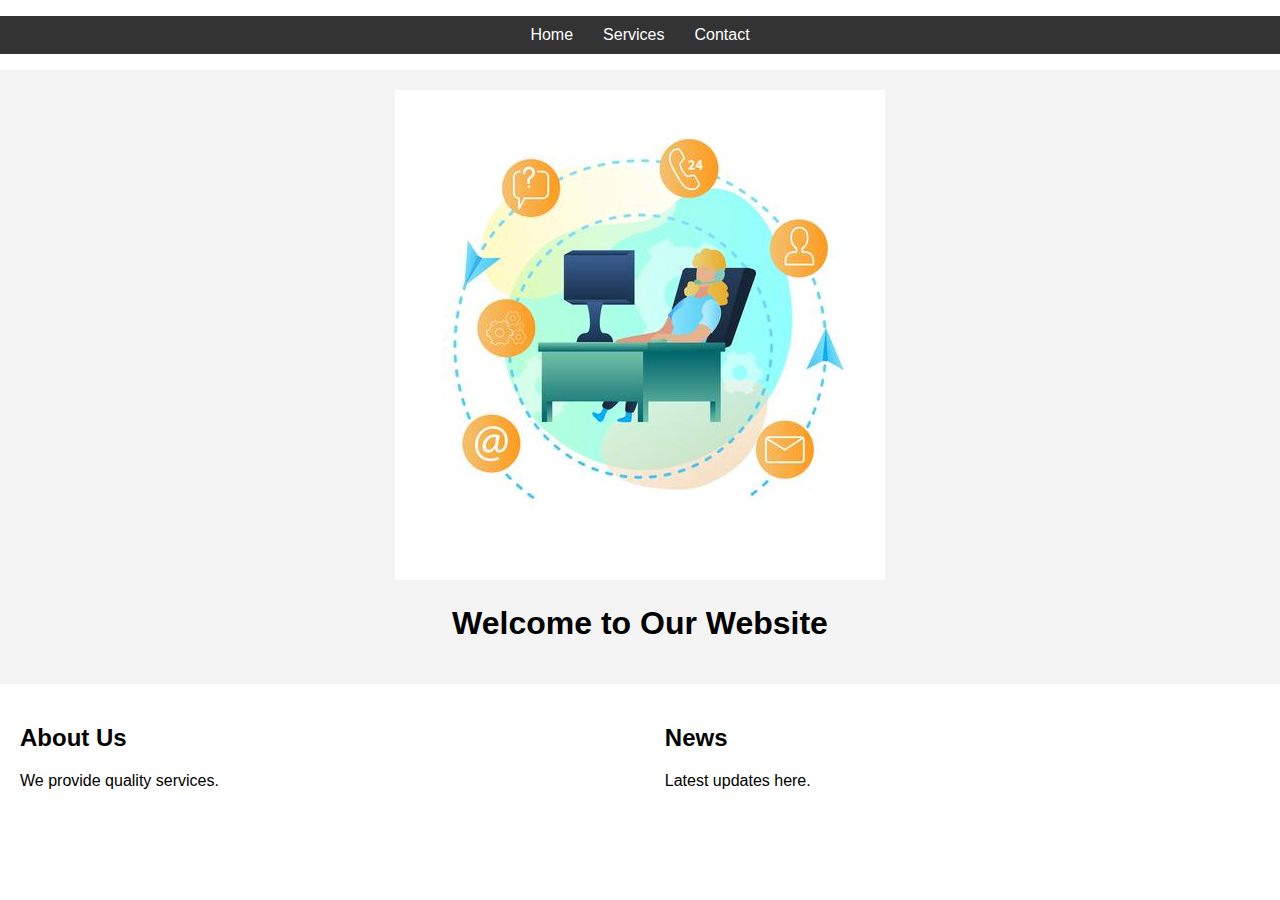
==== index.html @ 654c0c5a "First commit - My HTML Web Design" ====
<!DOCTYPE html>
<html lang="en">
<head>
    <meta charset="UTF-8">
    <meta name="viewport" content="width=device-width, initial-scale=1.0">
    <title>Home</title>
    <link rel="stylesheet" href="style.css">
</head>
<body>
    <nav>
        <ul>
            <li><a href="index.html">Home</a></li>
            <li><a href="services.html">Services</a></li>
            <li><a href="contact.html">Contact</a></li>
        </ul>
    </nav>

    <header>
        <img src="images/service.jpg" alt="service Image" class="service-img">
        <h1>Welcome to Our Website</h1>
    </header>

    <div class="container">
        <section>
            <h2>About Us</h2>
            <p>We provide quality services.</p>
        </section>
        <aside>
            <h2>News</h2>
            <p>Latest updates here.</p>
        </aside>
    </div>
</body>
</html>
---- style.css ----
body {
    font-family: Arial, sans-serif;
    margin: 0;
    padding: 0;
}

nav ul {
    display: flex;
    justify-content: center;
    list-style: none;
    background: #333;
    padding: 10px;
}

nav ul li {
    margin: 0 15px;
}

nav ul li a {
    color: white;
    text-decoration: none;
}

header {
    text-align: center;
    padding: 20px;
    background: #f4f4f4;
}

.container {
    display: flex;
    justify-content: space-between;
    padding: 20px;
}

.container section, .container aside {
    width: 48%;
}

/* Services Page */
.grid {
    display: grid;
    grid-template-columns: repeat(auto-fit, minmax(200px, 1fr));
    gap: 10px;
    padding: 20px;
}

.card {
    background: #ddd;
    padding: 20px;
    text-align: center;
    border-radius: 5px;
    transition: transform 0.3s;
}

.card:hover {
    transform: scale(1.05);
}

/* Contact Form */
form {
    display: flex;
    flex-direction: column;
    width: 50%;
    margin: auto;
}

input, textarea {
    margin: 10px 0;
    padding: 10px;
    width: 100%;
}

button {
    background: blue;
    color: white;
    padding: 10px;
    border: none;
    cursor: pointer;
}

button:hover {
    background: darkblue;
}

/* Media Queries */
@media (max-width: 1024px) {
    .container {
        flex-direction: column;
    }
}

@media (max-width: 768px) {
    .grid {
        grid-template-columns: 1fr;
    }
}

@media (max-width: 480px) {
    form {
        width: 90%;
    }
}
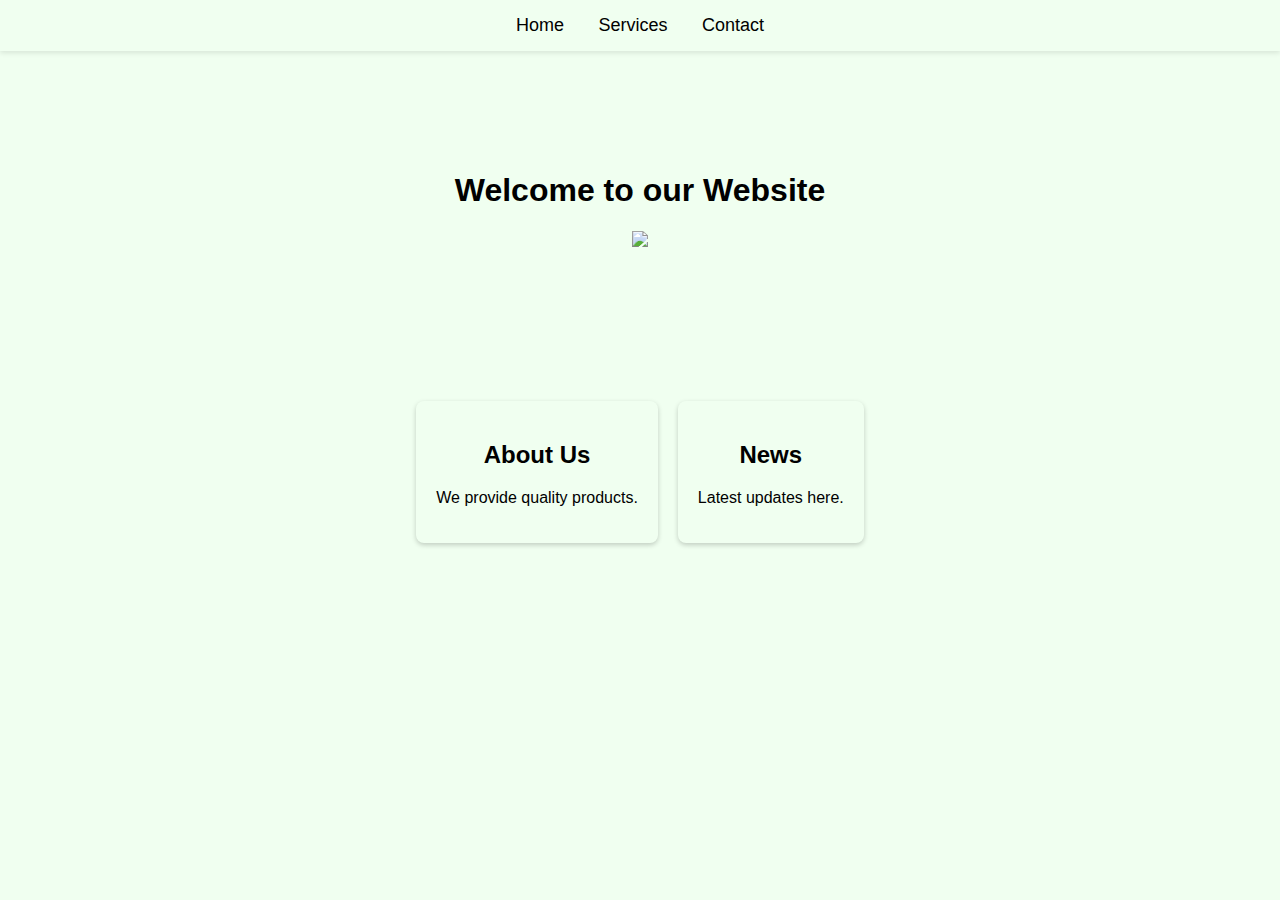
==== commit ddd1f929: "commit" ====
--- a/index.html
+++ b/index.html
@@ -3,34 +3,34 @@
 <head>
     <meta charset="UTF-8">
     <meta name="viewport" content="width=device-width, initial-scale=1.0">
-    <title>Home</title>
+    <title>Multipage</title>
     <link rel="stylesheet" href="style.css">
 </head>
 <body>
-    <nav>
-        <ul>
-            <li><a href="index.html">Home</a></li>
-            <li><a href="services.html">Services</a></li>
-            <li><a href="contact.html">Contact</a></li>
-        </ul>
-    </nav>
+    <header>
+        <nav>
+            <a href="index.html">Home</a>
+            <a href="services.html">Services</a>
+            <a href="contact.html">Contact</a>
+        </nav>
+    </header>
+    
+    <section class="hero">
+        <div class="overlay">
+            <h1>Welcome to our Website</h1>
+            <img src="jewelry cover photo.jpg"
+        </div>
+    </section>
 
-    <header>
-        <img src="images/service.jpg" alt="service Image" class="service-img">
-        <h1>Welcome to Our Website</h1>
-    </header>
-
-    <div class="container">
-        <section>
+    <section class="features">
+        <div class="feature-card">
             <h2>About Us</h2>
-            <p>We provide quality services.</p>
-        </section>
-        <aside>
+            <p>We provide quality products.</p>
+        </div>
+        <div class="feature-card">
             <h2>News</h2>
             <p>Latest updates here.</p>
-        </aside>
-    </div>
+        </div>
+    </section>
 </body>
 </html>
-
-
--- a/style.css
+++ b/style.css
@@ -2,73 +2,98 @@
     font-family: Arial, sans-serif;
     margin: 0;
     padding: 0;
+    background-color: honeydew;
+    text-align: center;
+    
 }
 
-nav ul {
+nav {
+    background:green (255, 255, 255);
+    padding: 15px;
+    box-shadow: 0 2px 5px rgba(0, 0, 0, 0.1);
+}
+
+nav a {
+    text-decoration: none;
+    color: black;
+    margin: 0 15px;
+    font-size: 18px;
+    transition: color 0.3s ease-in-out, text-decoration 0.3s;
+}
+
+/* Hover effect for navigation links */
+nav a:hover {
+    color: blue;
+    text-decoration: underline;
+}
+
+.hero {
+    background: url('') center/cover no-repeat;
+    padding: 100px 20px;
+    color: black;
+}
+
+.features {
     display: flex;
     justify-content: center;
-    list-style: none;
-    background: #333;
-    padding: 10px;
+    gap: 20px;
+    padding: 50px;
 }
 
-nav ul li {
-    margin: 0 15px;
+.feature-card {
+    background: honey yellow;
+    padding: 20px;
+    border-radius: 8px;
+    box-shadow: 0 2px 5px rgba(0, 0, 0, 0.2);
 }
 
-nav ul li a {
-    color: white;
-    text-decoration: none;
+.services-grid {
+    display: grid;
+    grid-template-columns: repeat(auto-fit, minmax(250px, 1fr));
+    gap: 20px;
+    padding: 50px;
 }
 
-header {
+.service-card {
+    background: honeydew;
+    padding: 15px;
+    border-radius: 8px;
+    box-shadow: 0 2px 5px rgba(0, 0, 0, 0.2);
     text-align: center;
-    padding: 20px;
-    background: #f4f4f4;
+    transition: transform 0.3s ease-in-out, box-shadow 0.3s ease-in-out;
 }
 
-.container {
-    display: flex;
-    justify-content: space-between;
-    padding: 20px;
+/* Hover effect for service cards */
+.service-card:hover {
+    transform: scale(1.05);
+    box-shadow: 0 4px 10px rgba(0, 0, 0, 0.3);
 }
 
-.container section, .container aside {
-    width: 48%;
+.service-card img {
+    width: 100%;
+    height: 150px;
+    border-radius: 5px;
 }
 
-/* Services Page */
-.grid {
-    display: grid;
-    grid-template-columns: repeat(auto-fit, minmax(200px, 1fr));
-    gap: 10px;
-    padding: 20px;
-}
-
-.card {
-    background: #ddd;
-    padding: 20px;
-    text-align: center;
-    border-radius: 5px;
-    transition: transform 0.3s;
-}
-
-.card:hover {
-    transform: scale(1.05);
-}
-
-/* Contact Form */
-form {
+.contact-form form {
     display: flex;
     flex-direction: column;
-    width: 50%;
+    gap: 15px;
+    max-width: 400px;
     margin: auto;
 }
 
 input, textarea {
-    margin: 10px 0;
+    width: 100%;
     padding: 10px;
-    width: 100%;
+    border: 1px solid #ddd;
+    border-radius: 5px;
+    transition: border 0.3s ease-in-out;
+}
+
+/* Hover effect for form fields */
+input:hover, textarea:hover {
+    border-color: blue;
 }
 
 button {
@@ -77,27 +102,16 @@
     padding: 10px;
     border: none;
     cursor: pointer;
+    border-radius: 5px;
+    transition: background 0.3s ease-in-out;
 }
 
 button:hover {
     background: darkblue;
 }
 
-/* Media Queries */
-@media (max-width: 1024px) {
-    .container {
+@media (max-width: 768px) {
+    .features, .services-grid {
         flex-direction: column;
     }
 }
-
-@media (max-width: 768px) {
-    .grid {
-        grid-template-columns: 1fr;
-    }
-}
-
-@media (max-width: 480px) {
-    form {
-        width: 90%;
-    }
-}
